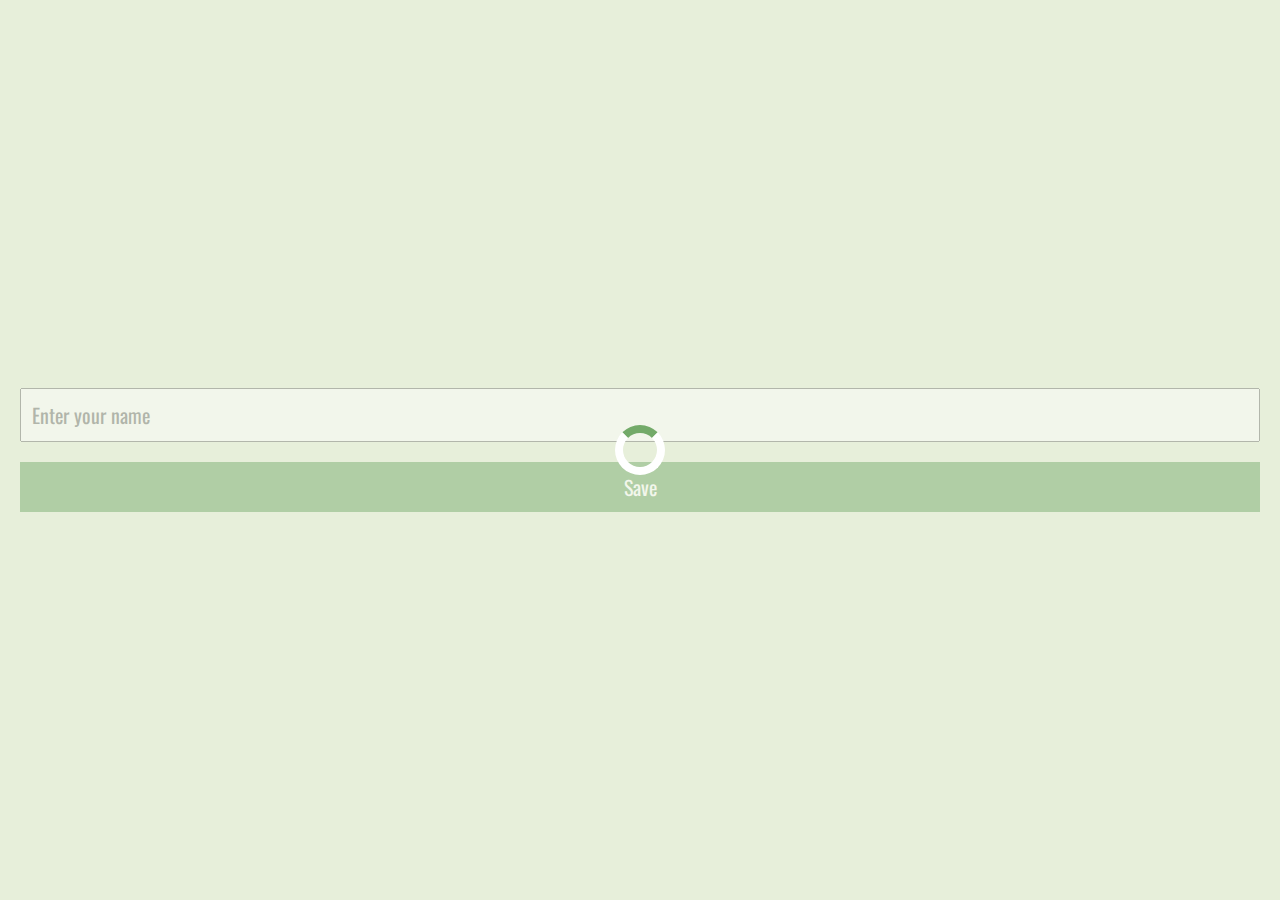
==== index.html @ fc549172 "added some test functionality" ====
<!DOCTYPE html>
<html lang="en">

<head>
    <meta charset="UTF-8">
    <meta name="viewport" content="width=device-width, initial-scale=1.0">
    <link rel="stylesheet" href="style.css">
    <link rel="stylesheet" href="utils.css">
    <link rel="stylesheet" href="vendor/font-awesome/css/font-awesome.min.css">
    <title>Exam App</title>
</head>

<body>
    <main id="hero" class="page-padding">
        <div class="loader">
            <div id="scale"><span></span></div>
        </div>
        <section class="welcome-section">
            <div>
                <span>Hello</span>
                <span class="display-username">Mario Jeremiah</span>
            </div>
            <div>
                <i style="font-size: 25px;" class="fa fa-search search-btn"></i>
                <input placeholder="Search" type="search">
            </div>
        </section>
        <section class="choose-exam-section">
            <h3>Explore categories</h3>
            <section class="choose-exam-container">
                <div onclick="startTest('chemistry')" class="exam">
                    <img src="images/chemistry.png" width="150" height="150" alt="">
                    <p>Chemistry</p>
                </div>
                <div onclick="startTest('Biology')" class="exam">
                    <img src="images/bacteria.png" width="150" height="150" alt="">
                    <p>Biology</p>
                </div>
                <div onclick="startTest('Physics')" class="exam">
                    <img src="images/transverse-wave.png" alt="">
                    <p>Physics</p>
                </div>
                <div onclick="startTest('History')" class="exam">
                    <img src="images/history.png" alt="">
                    <p>History</p>
                </div>
                <div onclick="startTest('Mathematics')" class="exam">
                    <img src="images/calculator.png" alt="">
                    <p>Mathematics</p>
                </div>
                <div onclick="startTest('English')" class="exam">
                    <img src="images/book.png" alt="">
                    <p>English</p>
                </div>
                <div onclick="startTest('Literature')" class="exam">
                    <img src="images/books.png" alt="">
                    <p>Literature</p>
                </div>
            </section>
        </section>
        <footer>
            <span>
                <i style="font-size: 20px;" class="fa fa-home"></i>
                <p class="hidec">Home</p>
            </span>
            <span>
                <i style="font-size: 20px;" class="fa fa-history"></i>
                <p class="hidie">History</p>
            </span>
        </footer>
    </main>
    <section class="register-name fixed page-padding">
        <input type="text" class="username" autocomplete="false" placeholder="Enter your name">
        <button class="save-name">Save</button>
    </section>
    <section class="set-time-ques hide">
        <div>
            <div class="set-time-container">
                <span class="s-t">Set Number Of Questions</span>
                <div class="time-container">
                    <input id="question-input" style="width: 100px;" max="100" value="50" type="number">
                </div>
            </div>
            <div style="margin-top: 40px;" class="set-time-container">
                <span class="s-t">Set Time</span>
                <div class="time-container">
                    <span>
                        <input id="hours" max="5" value="00" type="number">
                        <p>Hour</p>
                    </span>
                    <span style="font-size: 30px;">:</span>
                    <span>
                        <input id="minutes" max="2" value="45" type="number">
                        <p>Minutes</p>
                    </span><span style="font-size: 30px;">:</span>
                    <span><input id="seconds" max="2" value="00" type="number">
                        <p>Second</p>
                    </span>
                </div>
            </div>
            <div class="submit-set-values">
                <button class="hide-set-time-question">cancel</button>
                <button class="start-test-now">start</button>
            </div>
        </div>
    </section>
    <script  src="index.js"></script>
</body>

</html>
---- style.css ----
/* varaibles  */

:root {
  --white-color: #ffffff;
  --accent-color: #e7efda;
  --main-color: #73aa69;
}

@font-face {
  font-family: oswald-reg;
  src: url("vendor/Oswald/static/Oswald-Regular.ttf");
}

@font-face {
  font-family: oswald-bold;
  src: url("vendor/Oswald/static/Oswald-Bold.ttf");
}

/* reset styles */

* {
  margin: 0;
  padding: 0;
  box-sizing: border-box;
  font-family: oswald-reg, sans-serif;
  scroll-behavior: smooth;
}

/* main styles */

#hero {
  min-height: 100vh;
  height: auto;
  width: 100%;
  background-color: var(--accent-color);
}

.loader {
  width: 100%;
  height: 100vh;
  display: flex;
  justify-content: center;
  align-items: center;
  position: fixed;
  z-index: 10;
  background-color: #e7efda88;
  left: 0;
  top: 0;
  cursor: wait;
}

.loader div {
  width: 50px;
  height: 50px;
  border-radius: 50%;
  overflow: hidden;
  border: 8px solid var(--white-color);
  border-top: 8px solid var(--main-color);
  animation: loader 1s linear 2;
}

@keyframes loader {
  from {
    transform: rotate(-360deg);
  }
  to {
    transform: rotate(0deg);
  }
}

.welcome-section {
  width: 100%;
  height: 170px;
  background-color: var(--main-color);
  border-radius: 10px;
  overflow: hidden;
  display: flex;
  flex-direction: column;
  padding: 10px 15px;
  justify-content: space-between;
}

.welcome-section div span:first-child {
  margin-top: 15px;
  font-size: 15px;
  color: var(--white-color);
  display: block;
}

.welcome-section div {
  width: 100%;
  position: relative;
}

.welcome-section div span:last-child {
  color: var(--white-color);
  font-size: 25px;
  display: block;
}

.welcome-section input {
  width: 100%;
  padding: 10px 10px;
  padding-left: 50px;
  font-size: 15px;
  color: gray;
  border-radius: 20px;
  border: none;
  margin-bottom: 10px;
}

.welcome-section input:focus {
  outline: none;
}

.search-btn {
  left: 20px;
  top: 18%;
  position: absolute;
  color: lightgray;
}

.choose-exam-section {
  width: 100%;
  padding: 20px 0;
}

.choose-exam-section h3 {
  font-size: 20px;
  font-family: oswald-bold;
}

.choose-exam-container {
  margin: 50px 0 100px;
  display: grid;
  grid-template-columns: repeat(auto-fit, minmax(120px, 1fr));
  grid-column-gap: 20px;
  grid-row-gap: 30px;
}

.exam {
  background-color: var(--white-color);
  height: 200px;
  border-radius: 20px;
  box-shadow: 1px 1px 20px rgba(0, 0, 0, 0.467);
  display: flex;
  flex-direction: column;
  justify-content: center;
  align-items: center;
}

.exam img {
  width: 70px;
  height: 70px;
}

.exam p {
  margin-top: 30px;
  font-size: 20px;
}

footer {
  width: 100%;
  height: 50px;
  background-color: var(--white-color);
  position: fixed;
  z-index: 5;
  bottom: 0;
  left: 0;
  display: flex;
  justify-content: space-around;
  color: lightgray;
  border-top-left-radius: 15px;
  border-top-right-radius: 15px;
  align-items: center;
}

footer span {
  font-size: 12px;
  display: flex;
  justify-content: center;
  align-items: center;
  gap: 10px;
  padding: 10px 20px;
  border-radius: 20px;
  overflow: hidden;
}

footer span:hover {
  color: var(--main-color);
  background: var(--accent-color);
}

footer span p {
  display: inline;
}

.set-time-ques {
  position: fixed;
  top: 0;
  left: 0;
  width: 100%;
  background-color: #00000076;
  z-index: 6;
  height: 100%;
  display: flex;
  justify-content: center;
  align-items: center;
  color: #444;
}

.set-time-ques > div:first-child {
  border-radius: 20px;
  padding: 20px;
  max-width: 500px;
  width: auto;
  height: fit-content;
  background-color: var(--white-color);
}

.time-container {
  display: flex;
  justify-content: center;
  gap: 20px;
}

.s-t {
  font-size: 30px;
  display: block;
  text-align: center;
  margin-bottom: 20px;
}

.time-container input {
  width: 50px;
  height: 50px;
  border: 2px solid var(--accent-color);
  text-align: center;
  color: #333333bc;
  font-size: 30px;
}

.submit-set-values {
  margin-top: 20px;
  text-align: center;
}

.submit-set-values button {
  margin: 0 20px;
  background-color: transparent;
  font-size: 20px;
  color: #444;
  border: 0;
}

/* question style page  */

.go-back-to-home {
  width: 100%;
  height: 50px;
  background-color: var(--main-color);
  display: flex;
  align-items: center;
  font-size: 20px;
  padding: 20px;
  z-index: 20;
  color: var(--white-color);
  justify-content: space-between;
  position: fixed;
}

.go-back-to-home p {
  margin-left: 20px;
}

.question-container {
  display: flex;
  flex-direction: column;
  gap: 1rem;
  height: fit-content;
}

.sub-title {
  width: 100%;
  background-color: var(--accent-color);
  padding: 20px;
  padding-top: 70px;
  gap: 1rem;
  display: flex;
  align-items: center;
  flex-direction: column;
  left: 0;
}

.subject-title {
  color: #444;
  align-self: flex-start;
  font-size: 25px;
}
.range-container {
  width: 100%;
  height: fit-content;
  background-color: var(--white-color);
  position: relative;
  display: flex;
  padding: 5px 10px;
  align-items: center;
  box-shadow: 1px 1px 4px black;
  border-radius: 20px;
  /* margin-top: 140px; */
  top: 0;
}

.range-container p {
  border: 1px solid var(--main-color);
  width: 85%;
  background-color: var(--accent-color);
  height: 20px;
  overflow: hidden;
  border-radius: 20px;
}

.range-slider {
  display: inline-block;
  width: 0%;
  height: 20px;
  background-color: var(--main-color);
  transition: width .5s linear;
}

.current-count {
  font-size: 20px;
  font-weight: bold;
  margin-left: 10px;
}

.all-questions {
  margin-top: 200px;
  width: 100%;
  height: fit-content;
  display: flex;
  padding: 0px;
  flex-direction: column;
  gap: 20px;
  padding-bottom: 20px;
}

.single-question {
  width: 100%;
  display: flex;
  flex-direction: column;
  gap: 0.5rem;
}

.single-question h4 {
  color: var(--main-color);
  font-size: 25px;
}

.single-question span {
  display: inline-block;
  padding: 10px;
  width: 100%;
  background-color: var(--white-color);
  height: auto;
  min-height: 30px;
  margin-bottom: 10px;
  border-radius: 20px;
}

.submit-test {
  padding: 10px 0;
  font-size: 20px;
  background-color: var(--main-color);
  color: var(--white-color);
  border: none;
  border-radius: 20px;
  margin-bottom: 10px;
}


.register-name {
  top: 0;
  left: 0;
  z-index:6;
  display: flex;
  flex-direction: column;
  width: 100%;
  height: 100vh;
  background-color: var(--accent-color);
  justify-content: center;
  align-items: center
}
.register-name input {
  width: 100%;
  padding: 10px;
  font-size: 20px;
  margin-bottom: 20px;
}

.register-name input:focus {
  outline: none;
}

.register-name button {
  width: 100%;
  padding: 10px 0;
  font-size: 20px;
  background-color: var(--main-color);
  border: none;
  color: var(--white-color);
}
---- utils.css ----
/* utilities */
.hide {
  display: none;
}

.page-padding {
  padding: 15px 20px;
}

.answered {
  background-color: var(--main-color) !important;
  color: var(--white-color);
}

.fixed {
  position: fixed;
}
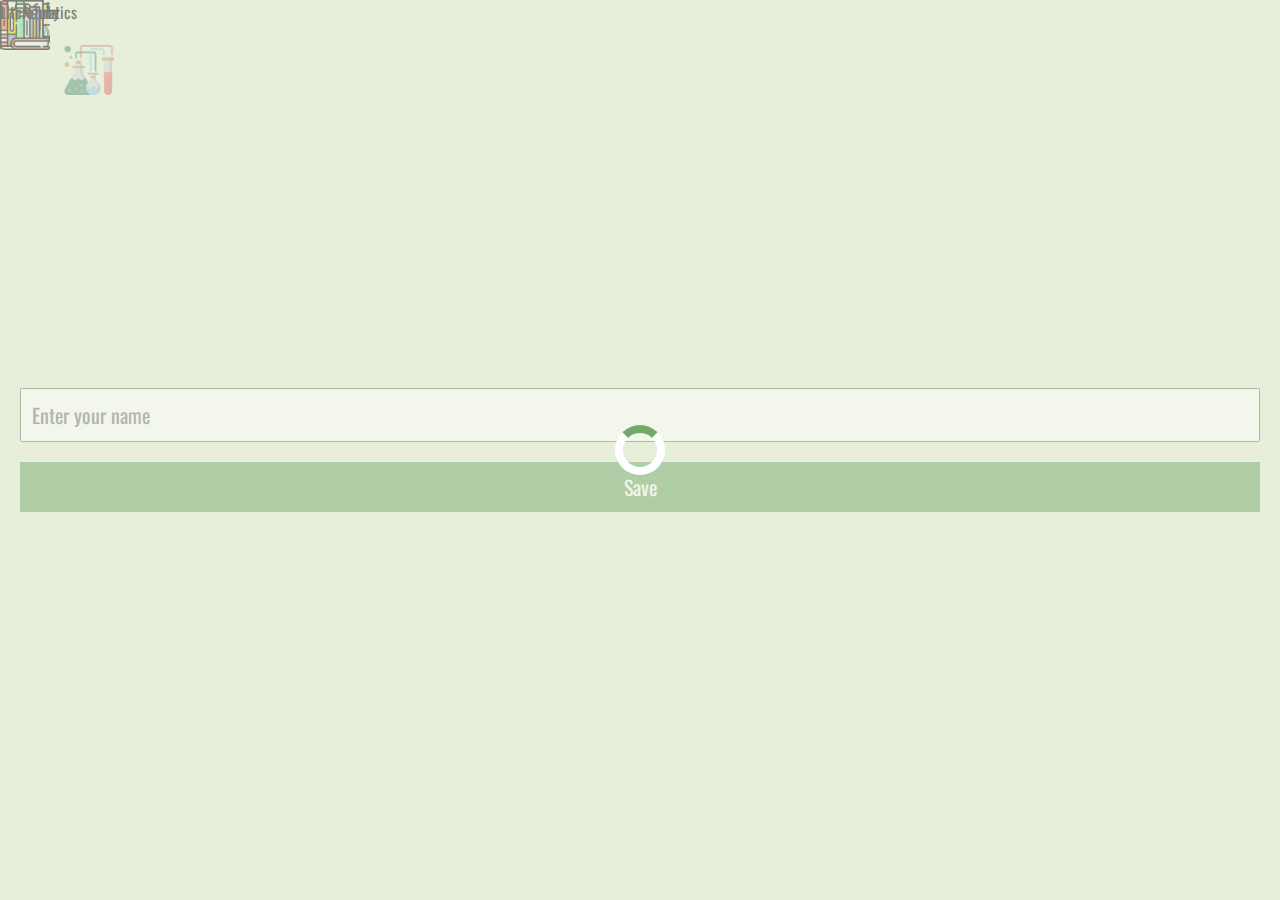
==== commit b4b7bcde: "added new questions" ====
--- a/index.html
+++ b/index.html
@@ -18,58 +18,79 @@
         <section class="welcome-section">
             <div>
                 <span>Hello</span>
-                <span class="display-username">Mario Jeremiah</span>
+                <aside>
+                    <span class="display-username">Mario Jeremiah</span>
+                    <i style="font-size: 25px;" class="fa fa-edit"></i>
+                </aside>
             </div>
             <div>
                 <i style="font-size: 25px;" class="fa fa-search search-btn"></i>
-                <input placeholder="Search" type="search">
+                <input id="search-input" onchange="searchItem()" placeholder="Search" type="search">
             </div>
         </section>
         <section class="choose-exam-section">
             <h3>Explore categories</h3>
             <section class="choose-exam-container">
-                <div onclick="startTest('chemistry')" class="exam">
+                <div id="chemistry" onclick="startTest('chemistry')" class="exam">
                     <img src="images/chemistry.png" width="150" height="150" alt="">
                     <p>Chemistry</p>
                 </div>
-                <div onclick="startTest('Biology')" class="exam">
+                <div id="Biology" onclick="startTest('Biology')" class="exam">
                     <img src="images/bacteria.png" width="150" height="150" alt="">
                     <p>Biology</p>
                 </div>
-                <div onclick="startTest('Physics')" class="exam">
+                <div id="Physics" onclick="startTest('Physics')" class="exam">
                     <img src="images/transverse-wave.png" alt="">
                     <p>Physics</p>
                 </div>
-                <div onclick="startTest('History')" class="exam">
+                <div id="History" onclick="startTest('History')" class="exam">
                     <img src="images/history.png" alt="">
                     <p>History</p>
                 </div>
-                <div onclick="startTest('Mathematics')" class="exam">
+                <div id="Mathematics" onclick="startTest('Mathematics')" class="exam">
                     <img src="images/calculator.png" alt="">
                     <p>Mathematics</p>
                 </div>
-                <div onclick="startTest('English')" class="exam">
+                <div id="English" onclick="startTest('English')" class="exam">
                     <img src="images/book.png" alt="">
                     <p>English</p>
                 </div>
-                <div onclick="startTest('Literature')" class="exam">
+                <div id="Literature" onclick="startTest('Literature')" class="exam">
                     <img src="images/books.png" alt="">
                     <p>Literature</p>
                 </div>
             </section>
         </section>
         <footer>
-            <span>
-                <i style="font-size: 20px;" class="fa fa-home"></i>
-                <p class="hidec">Home</p>
-            </span>
-            <span>
-                <i style="font-size: 20px;" class="fa fa-history"></i>
-                <p class="hidie">History</p>
-            </span>
+            <a class="home-btn" href="index.html">
+                <span>
+                    <i style="font-size: 20px;" class="fa fa-home"></i>
+                    <p>Home</p>
+                </span>
+            </a>
+            <a href="history.html">
+                <span>
+                    <i style="font-size: 20px;" class="fa fa-history"></i>
+                    <p>History</p>
+                </span>
+            </a>
         </footer>
     </main>
-    <section class="register-name fixed page-padding">
+    <section class="register-name fixed hide page-padding">
+        <img src="images/chemistry.png" width="150" height="150" alt="">
+        <p>Chemistry</p>
+        <img src="images/bacteria.png" width="150" height="150" alt="">
+        <p>Biology</p>
+        <img src="images/transverse-wave.png" alt="">
+        <p>Physics</p>
+        <img src="images/history.png" alt="">
+        <p>History</p>
+        <img src="images/calculator.png" alt="">
+        <p>Mathematics</p>
+        <img src="images/book.png" alt="">
+        <p>English</p>
+        <img src="images/books.png" alt="">
+        <p>Literature</p>
         <input type="text" class="username" autocomplete="false" placeholder="Enter your name">
         <button class="save-name">Save</button>
     </section>
@@ -104,7 +125,8 @@
             </div>
         </div>
     </section>
-    <script  src="index.js"></script>
+    <script src="modal.js"></script>
+    <script src="index.js"></script>
 </body>
 
 </html>--- a/style.css
+++ b/style.css
@@ -56,7 +56,7 @@
   overflow: hidden;
   border: 8px solid var(--white-color);
   border-top: 8px solid var(--main-color);
-  animation: loader 1s linear 2;
+  animation: loader 1s linear 1;
 }
 
 @keyframes loader {
@@ -92,10 +92,21 @@
   position: relative;
 }
 
-.welcome-section div span:last-child {
+.welcome-section aside {
+  display: flex;
+  justify-content: space-between;
+  align-items: center;
+}
+
+.fa-edit {
+  color: white;
+  margin-top: 15px;
+}
+
+.display-username {
   color: var(--white-color);
-  font-size: 25px;
-  display: block;
+  font-size: 25px !important;
+  margin-bottom: 7px;
 }
 
 .welcome-section input {
@@ -169,12 +180,17 @@
   left: 0;
   display: flex;
   justify-content: space-around;
-  color: lightgray;
   border-top-left-radius: 15px;
   border-top-right-radius: 15px;
   align-items: center;
 }
 
+.home-btn {
+  color: var(--main-color);
+  background: var(--accent-color);
+  border-radius: 20px;
+}
+
 footer span {
   font-size: 12px;
   display: flex;
@@ -184,6 +200,11 @@
   padding: 10px 20px;
   border-radius: 20px;
   overflow: hidden;
+}
+
+footer a {
+  color: lightgray;
+  text-decoration: none;
 }
 
 footer span:hover {
@@ -325,7 +346,7 @@
   width: 0%;
   height: 20px;
   background-color: var(--main-color);
-  transition: width .5s linear;
+  transition: width 0.5s linear;
 }
 
 .current-count {
@@ -378,18 +399,17 @@
   margin-bottom: 10px;
 }
 
-
 .register-name {
   top: 0;
   left: 0;
-  z-index:6;
+  z-index: 6;
   display: flex;
   flex-direction: column;
   width: 100%;
   height: 100vh;
   background-color: var(--accent-color);
   justify-content: center;
-  align-items: center
+  align-items: center;
 }
 .register-name input {
   width: 100%;
@@ -409,4 +429,74 @@
   background-color: var(--main-color);
   border: none;
   color: var(--white-color);
-}+}
+
+.pass-fail {
+  width: 100%;
+  display: flex;
+  justify-content: space-around;
+}
+
+.taken-date {
+  font-size: 15px;
+}
+
+.history-container {
+  padding-top: 70px !important;
+  display: flex;
+  flex-direction: column;
+  gap: 0.5rem;
+  width: 100%;
+  padding: 10px;
+  height: auto;
+}
+
+.his-click {
+  font-size: 30px;
+  width: 100%;
+  height: auto;
+  padding: 10px 15px;
+  background-color: var(--white-color);
+  display: flex;
+  gap: 1.5rem;
+}
+
+.his-click img {
+  width: 50px;
+  height: auto;
+}
+
+.show-history-tray {
+  width: 100%;
+  height: fit-content;
+  display: flex;
+  justify-content: center;
+  flex-direction: column;
+  gap: 10px;
+}
+
+.show-history-tray div {
+  width: 95%;
+  background-color: white;
+  padding: 15px 20px;
+  align-self: flex-end;
+}
+
+.register-name img {
+  width: 50px;
+  height: auto;
+  position: absolute;
+  top: 0;
+  left: 0;
+}
+
+.register-name p {
+  position: absolute;
+  left: 0;
+  top: 0;
+}
+
+.register-name img:nth-child(1) {
+  top: 5%;
+  left: 5%;
+}
--- a/utils.css
+++ b/utils.css
@@ -12,6 +12,72 @@
   color: var(--white-color);
 }
 
+.wrong {
+  background-color: red !important;
+  color: var(--white-color);
+}
+
+.b-w {
+  border: 5px solid gold;
+}
+
+.b-m-c {
+  border: 5px solid var(--main-color);
+}
+
 .fixed {
   position: fixed;
 }
+
+.modal {
+  top: 0;
+  left: 0;
+  background-color: rgba(0, 0, 0, 0.505);
+  width: 100%;
+  height: 100vh;
+  z-index: 30;
+  display: flex;
+  justify-content: center;
+  padding: 20px;
+  padding-top: 50px;
+}
+
+.modal-div {
+  width: 400px;
+  min-height: 100px;
+  background-color: var(--white-color);
+  height: fit-content;
+  padding: 20px 30px;
+  border-radius: 20px;
+  position: relative;
+}
+
+.modal div span {
+  margin-top: -50px;
+}
+
+.fa-close {
+  position: absolute;
+  top: 15px;
+  right: 15px;
+}
+
+.modal-div-3 {
+  padding: 10px;
+  display: flex;
+  justify-content: space-between;
+  margin-top: 20px;
+}
+.modal-div-3 button {
+  padding: 5px 10px;
+  border-radius: 8px;
+  border: none;
+}
+.modal-div-3 button:nth-child(1) {
+  background-color: var(--main-color);
+  color: var(--white-color);
+}
+.modal-div-3 button:nth-child(2) {
+  background-color: orangered;
+  color: var(--white-color);
+}
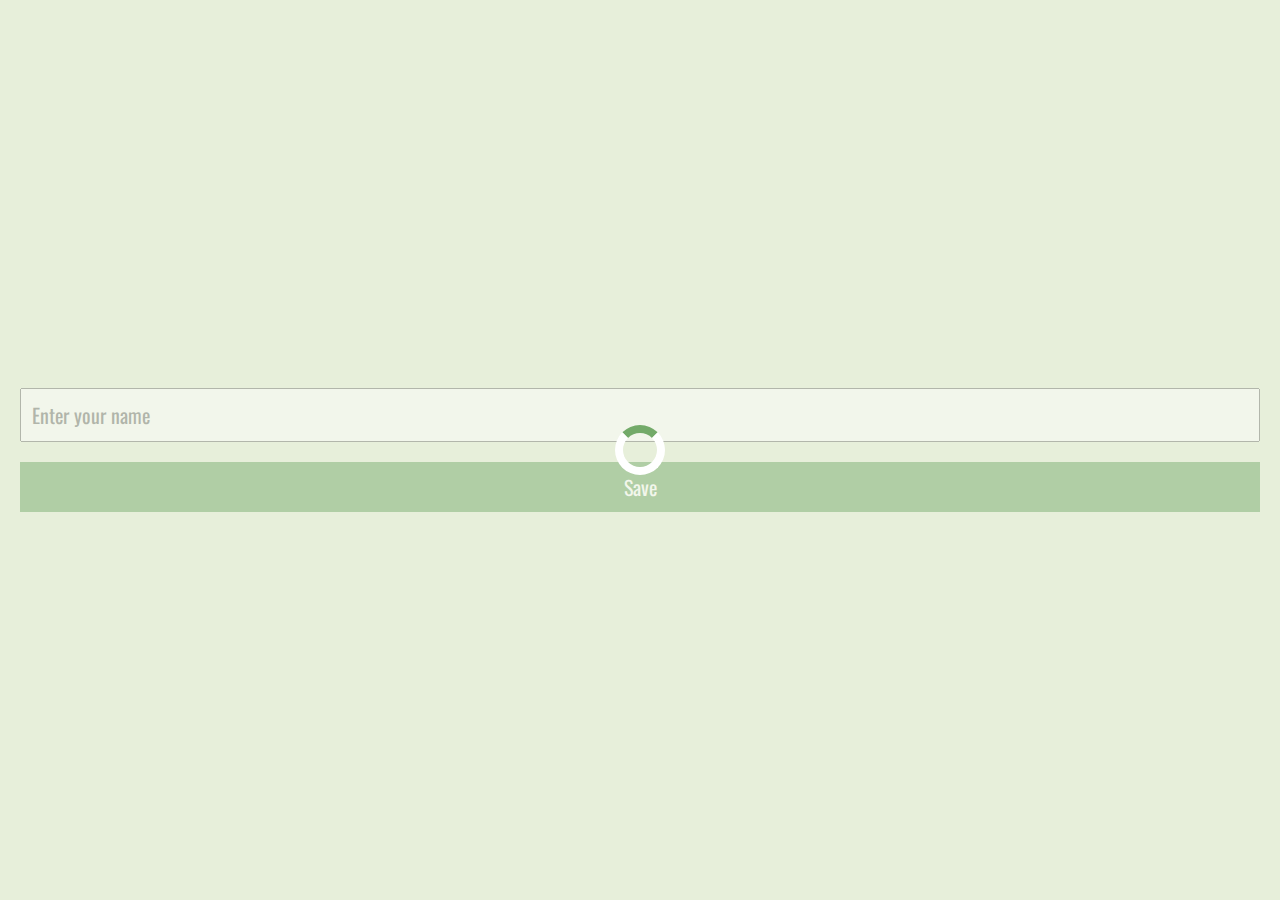
==== commit 9ae254a8: "finished the application" ====
--- a/index.html
+++ b/index.html
@@ -77,20 +77,6 @@
         </footer>
     </main>
     <section class="register-name fixed hide page-padding">
-        <img src="images/chemistry.png" width="150" height="150" alt="">
-        <p>Chemistry</p>
-        <img src="images/bacteria.png" width="150" height="150" alt="">
-        <p>Biology</p>
-        <img src="images/transverse-wave.png" alt="">
-        <p>Physics</p>
-        <img src="images/history.png" alt="">
-        <p>History</p>
-        <img src="images/calculator.png" alt="">
-        <p>Mathematics</p>
-        <img src="images/book.png" alt="">
-        <p>English</p>
-        <img src="images/books.png" alt="">
-        <p>Literature</p>
         <input type="text" class="username" autocomplete="false" placeholder="Enter your name">
         <button class="save-name">Save</button>
     </section>
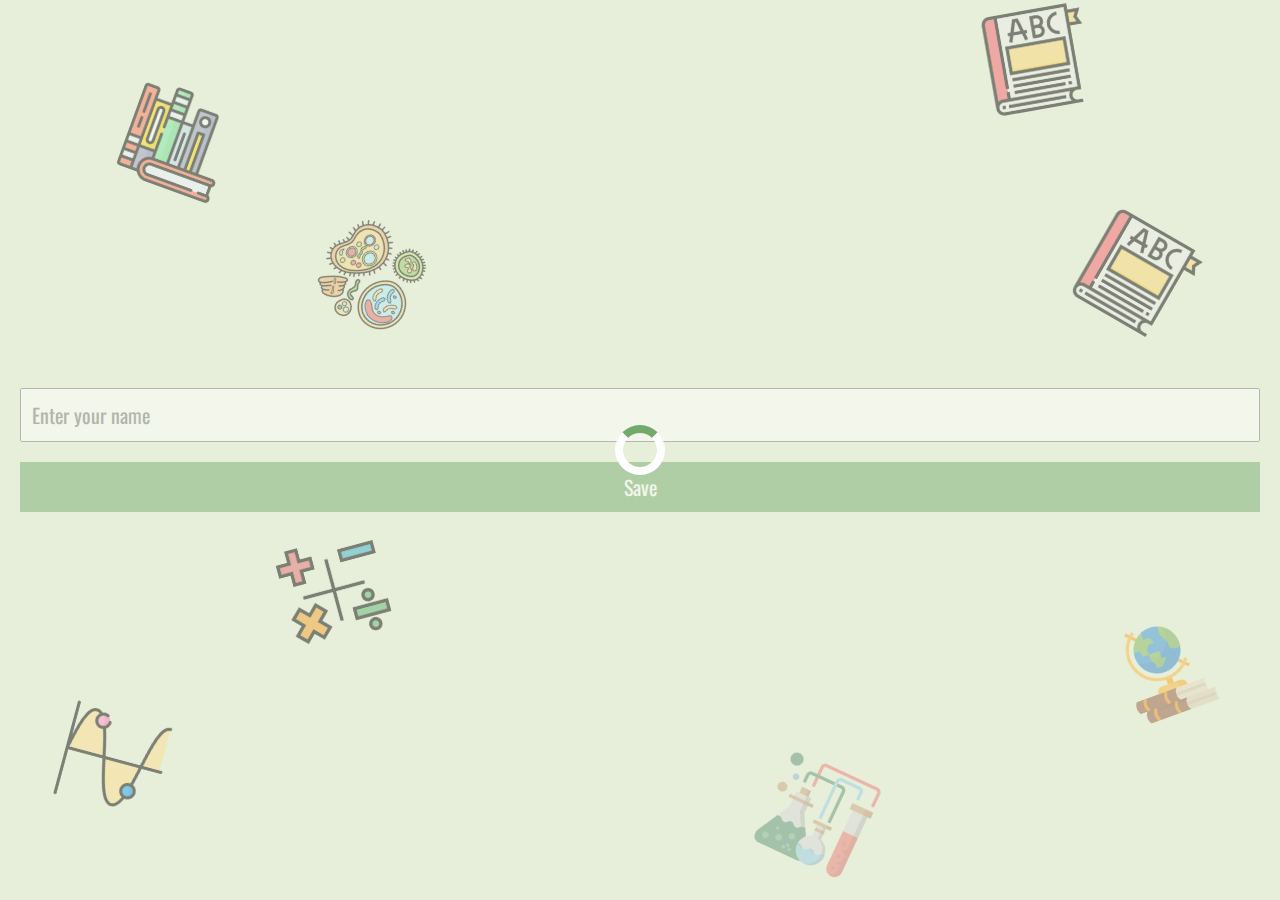
==== commit 2d465477: "added images to the name entry page" ====
--- a/index.html
+++ b/index.html
@@ -77,6 +77,14 @@
         </footer>
     </main>
     <section class="register-name fixed hide page-padding">
+        <img src="images/books.png" alt="">
+        <img src="images/book.png" alt="">
+        <img src="images/bacteria.png" alt="">
+        <img src="images/calculator.png" alt="">
+        <img src="images/chemistry.png" alt="">
+        <img src="images/history.png" alt="">
+        <img src="images/transverse-wave.png" alt="">
+        <img src="images/book.png" alt="">
         <input type="text" class="username" autocomplete="false" placeholder="Enter your name">
         <button class="save-name">Save</button>
     </section>
--- a/style.css
+++ b/style.css
@@ -483,20 +483,103 @@
 }
 
 .register-name img {
-  width: 50px;
+  width: 100px;
   height: auto;
   position: absolute;
-  top: 0;
-  left: 0;
-}
-
-.register-name p {
-  position: absolute;
-  left: 0;
-  top: 0;
-}
-
+  /* top: 0;
+  left: 0; */
+}
+
+/*
 .register-name img:nth-child(1) {
+  top: 10%;
+  left: 10%;
+  transform: rotate(20deg);
+}
+
+
+ .register-name img:nth-child(2) {
   top: 5%;
+  left: 70%;
+  transform: rotate(-10deg);
+}
+
+.register-name img:nth-child(3) {
+  top: 25%;
+  left: 35%;
+  transform: rotate(30deg);
+}
+
+.register-name img:nth-child(4) {
+  bottom: 10%;
+  right: 25px;
+  transform: rotate(-15deg);
+}
+
+
+.register-name img:nth-child(5) {
+  top: 350px;
+  left: 75px;
+  transform: rotate(25deg);
+}
+
+.register-name img:nth-child(6) {
+  bottom: 100px;
+  right: 125px;
+  transform: rotate(-20deg);
+}
+
+.register-name img:nth-child(7) {
+  bottom: 50px;
+  left: 25px;
+  transform: rotate(15deg);
+} */
+
+.register-name img:nth-child(1) {
+  top: 10%;
+  left: 10%;
+  transform: rotate(20deg);
+}
+
+.register-name img:nth-child(2) {
+  top: 1%;
+  right: 15%;
+  transform: rotate(-10deg);
+}
+
+.register-name img:nth-child(3) {
+  top: 25%;
+  left: 25%;
+  transform: rotate(30deg);
+}
+
+.register-name img:nth-child(4) {
+  top: 60%;
+  right: 70%;
+  transform: rotate(-15deg);
+}
+
+.register-name img:nth-child(5) {
+  top: 85%;
+  left: 60%;
+  transform: rotate(25deg);
+}
+
+.register-name img:nth-child(6) {
+  bottom: 20%;
+  right: 5%;
+  transform: rotate(-20deg);
+}
+
+.register-name img:nth-child(7) {
+  bottom: 10%;
   left: 5%;
-}
+  transform: rotate(15deg);
+}
+
+
+.register-name img:nth-child(8) {
+  top: 25%;
+  left: 85%;
+  transform: rotate(30deg);
+}
